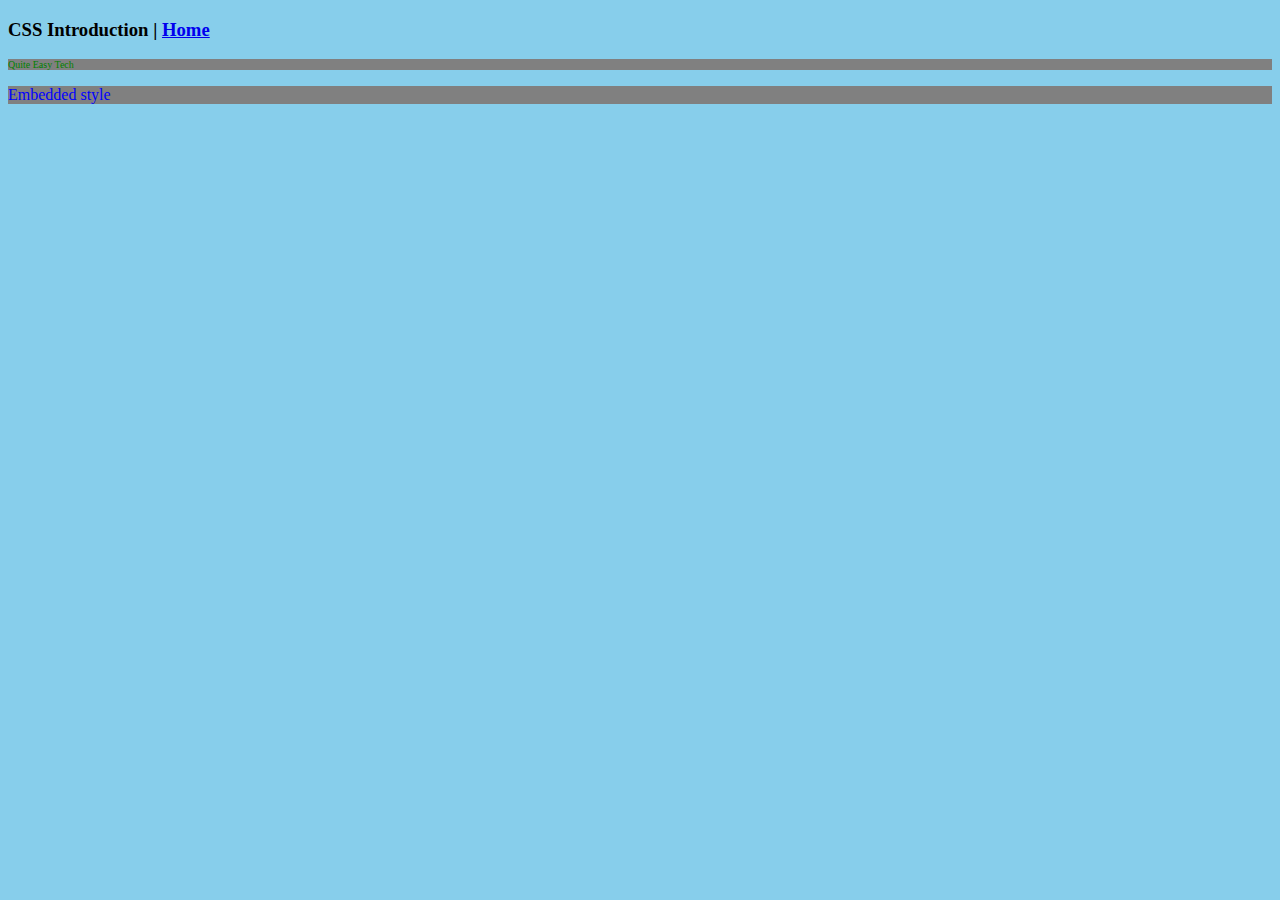
==== src/1_css-intro.html @ f2cd6db0 "1 css intro" ====
<!DOCTYPE html>
<html>
    <head>
        <title>CSS Introduction</title>
        <link rel="stylesheet" href="style.css" />
        <style>
            p {
                color: blue;
                background: grey;
            }
        </style>
    </head>
    <body>
        <h3>CSS Introduction | <a href="../index.html">Home</a></h3>
        <p style="font-size: 10px;color:green;">Quite Easy Tech</p>
        <p>Embedded style</p>
    </body>
</html>
---- src/style.css ----
body {
    background: skyblue;
}
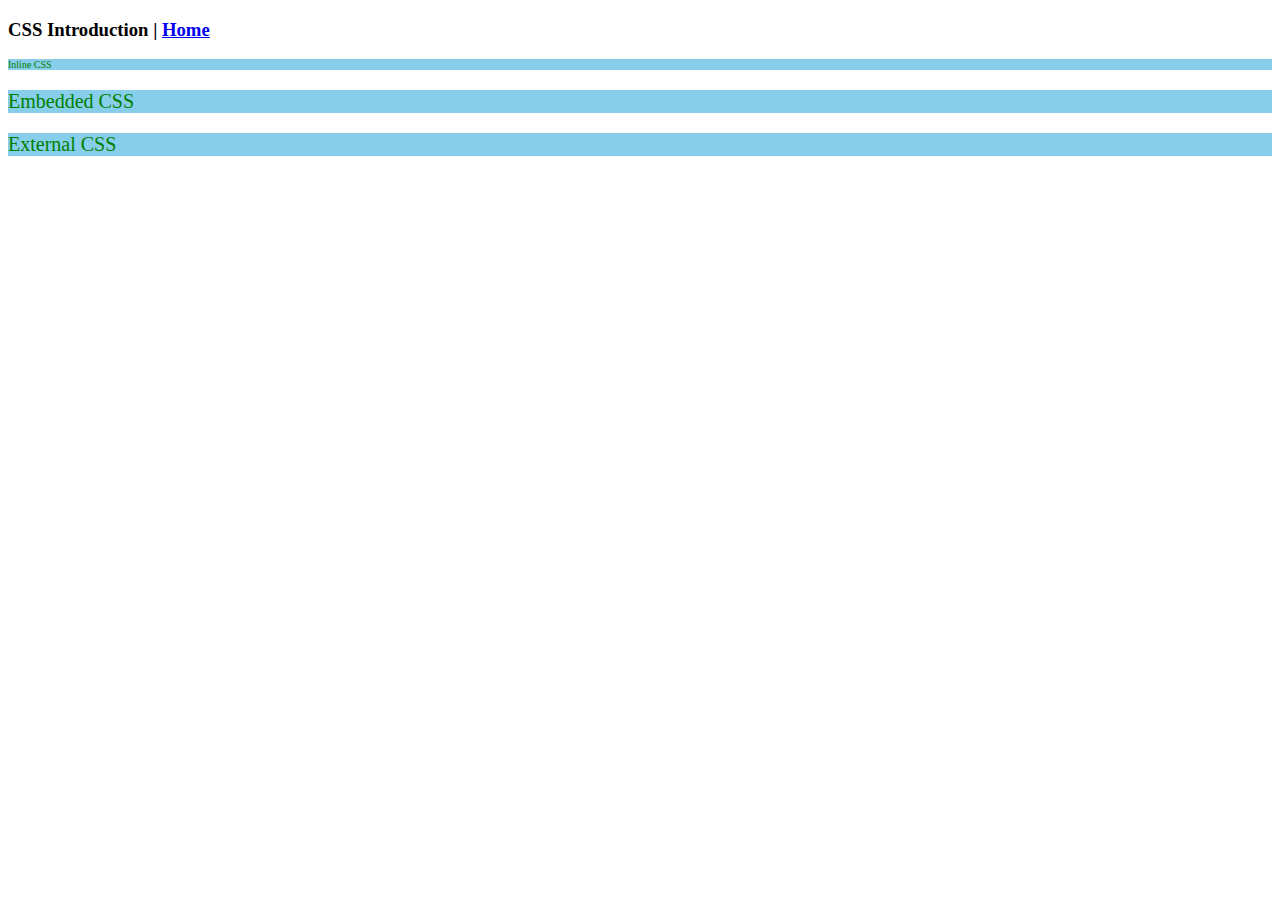
==== commit 56014e97: "1 css intro" ====
--- a/src/1_css-intro.html
+++ b/src/1_css-intro.html
@@ -5,14 +5,15 @@
         <link rel="stylesheet" href="style.css" />
         <style>
             p {
-                color: blue;
-                background: grey;
+                font-size: 20px;
+                color: green;
             }
         </style>
     </head>
     <body>
         <h3>CSS Introduction | <a href="../index.html">Home</a></h3>
-        <p style="font-size: 10px;color:green;">Quite Easy Tech</p>
-        <p>Embedded style</p>
+        <p style="font-size: 10px;">Inline CSS</p>
+        <p>Embedded CSS</p>
+        <p>External CSS</p>
     </body>
 </html>--- a/src/style.css
+++ b/src/style.css
@@ -1,3 +1,3 @@
-body {
+p {
     background: skyblue;
 }